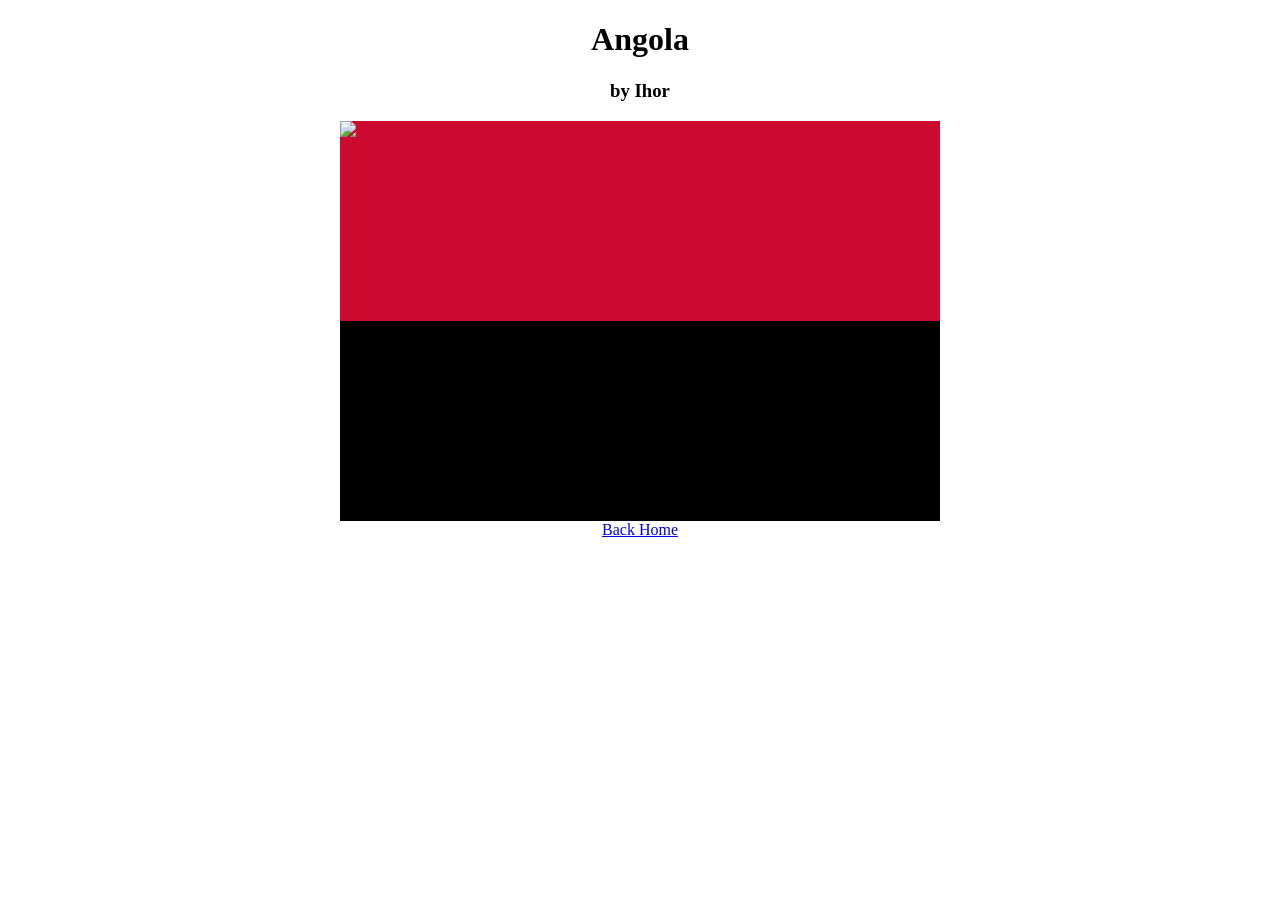
==== angola/index.html @ a15c5437 "Merge pull request #23 from Westfield-Codes/main Japan" ====
<!DOCTYPE html>
<html>
	<head>
		<title>Angola by Ihor</title>
		<link rel="stylesheet" type="text/css" href="style.css">
		<!-- Put the styles in style.css -->
	</head>

	<body>
		<style>
	
		</style>
		<div class="header">
		  <h1>Angola</h1>
      <h3>by Ihor</h3>
		</div>
    <div id="angola" class="flag">
		<div class="stripe red">
			<div class ="picture"><img class = "picture" src ="https://upload.wikimedia.org/wikipedia/commons/d/df/Cog_and_Machete.svg"></div>
		</div>
		
	
		<div class="stripe black"></div>
    </div>
	
	<a href="../index.html">Back Home</a>
	</body>
  
</html>
---- angola/style.css ----
.header {
    text-align:center;
}
body{
background-color: rgb(255, 255, 255);
}
a {
    display:block;
    width:100%;
    text-align:center;
}
.stripe{
height: 200px;
width: 600px;
 justify-content: center;
        align-items: center; 
}
.white{
background-color: #f4f5f7;

}
.black{
background-color: black;
justify-content: center;
        align-items: center; 
}
.red{
    background-color: #CC092F	;
justify-content: center;
        align-items: center; 
}
.flag{
   margin:auto; 
   width: 600px;
   height: 400px;
   background-color: white;
   justify-content: center;
        align-items: center; 

    }
.body{
width:100%;
}
.circle {
        width: 240px; 
        height: 240px; 
        background-color: rgb(176, 0, 15); 
        border-radius: 50%;
        justify-content: center;
        align-items: center; 
         display: flex;
    }
    .picture{
       display: center; 
       height:180px
    }
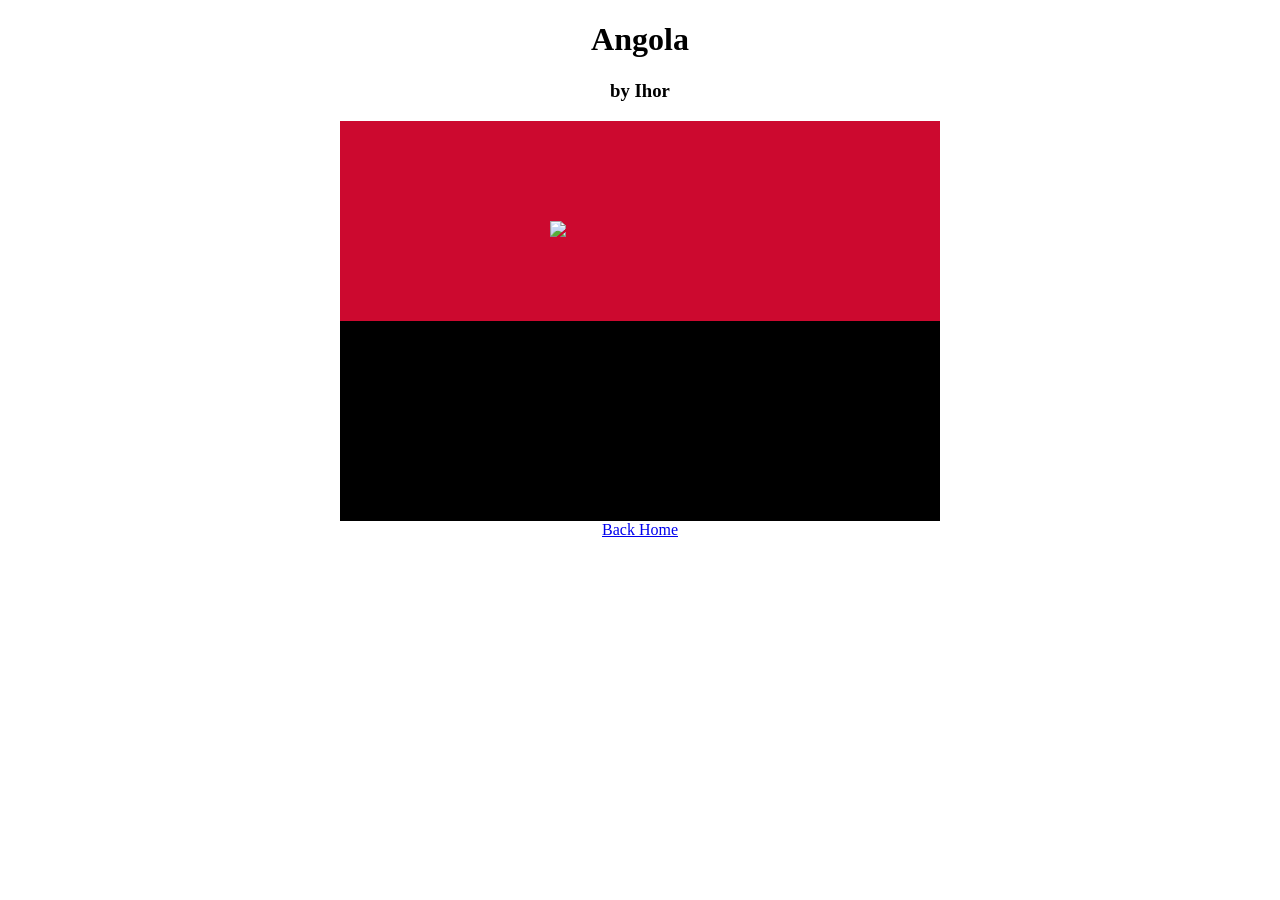
==== commit cd98d46a: "Merge pull request #32 from Westfield-Codes/main angola" ====
--- a/angola/index.html
+++ b/angola/index.html
@@ -15,13 +15,10 @@
       <h3>by Ihor</h3>
 		</div>
     <div id="angola" class="flag">
-		<div class="stripe red">
-			<div class ="picture"><img class = "picture" src ="https://upload.wikimedia.org/wikipedia/commons/d/df/Cog_and_Machete.svg"></div>
-		</div>
-		
-	
+		<div class="stripe red"></div>
 		<div class="stripe black"></div>
-    </div>
+        <div class = "img"><img class = "picture" src ="https://upload.wikimedia.org/wikipedia/commons/d/df/Cog_and_Machete.svg"></div>
+	</div>
 	
 	<a href="../index.html">Back Home</a>
 	</body>
--- a/angola/style.css
+++ b/angola/style.css
@@ -12,45 +12,34 @@
 .stripe{
 height: 200px;
 width: 600px;
- justify-content: center;
-        align-items: center; 
-}
-.white{
-background-color: #f4f5f7;
+
 
 }
 .black{
 background-color: black;
-justify-content: center;
-        align-items: center; 
+
 }
 .red{
     background-color: #CC092F	;
-justify-content: center;
-        align-items: center; 
+
 }
 .flag{
    margin:auto; 
    width: 600px;
    height: 400px;
-   background-color: white;
-   justify-content: center;
-        align-items: center; 
-
+   position: relative;
     }
 .body{
 width:100%;
 }
-.circle {
-        width: 240px; 
-        height: 240px; 
-        background-color: rgb(176, 0, 15); 
-        border-radius: 50%;
-        justify-content: center;
-        align-items: center; 
-         display: flex;
+    .picture{
+       height:200px;
+       
     }
-    .picture{
-       display: center; 
-       height:180px
+    .img{
+        position:absolute;
+        height:200px;
+        text-align: center;
+         left: 210px;
+		 top:100px;
     }
